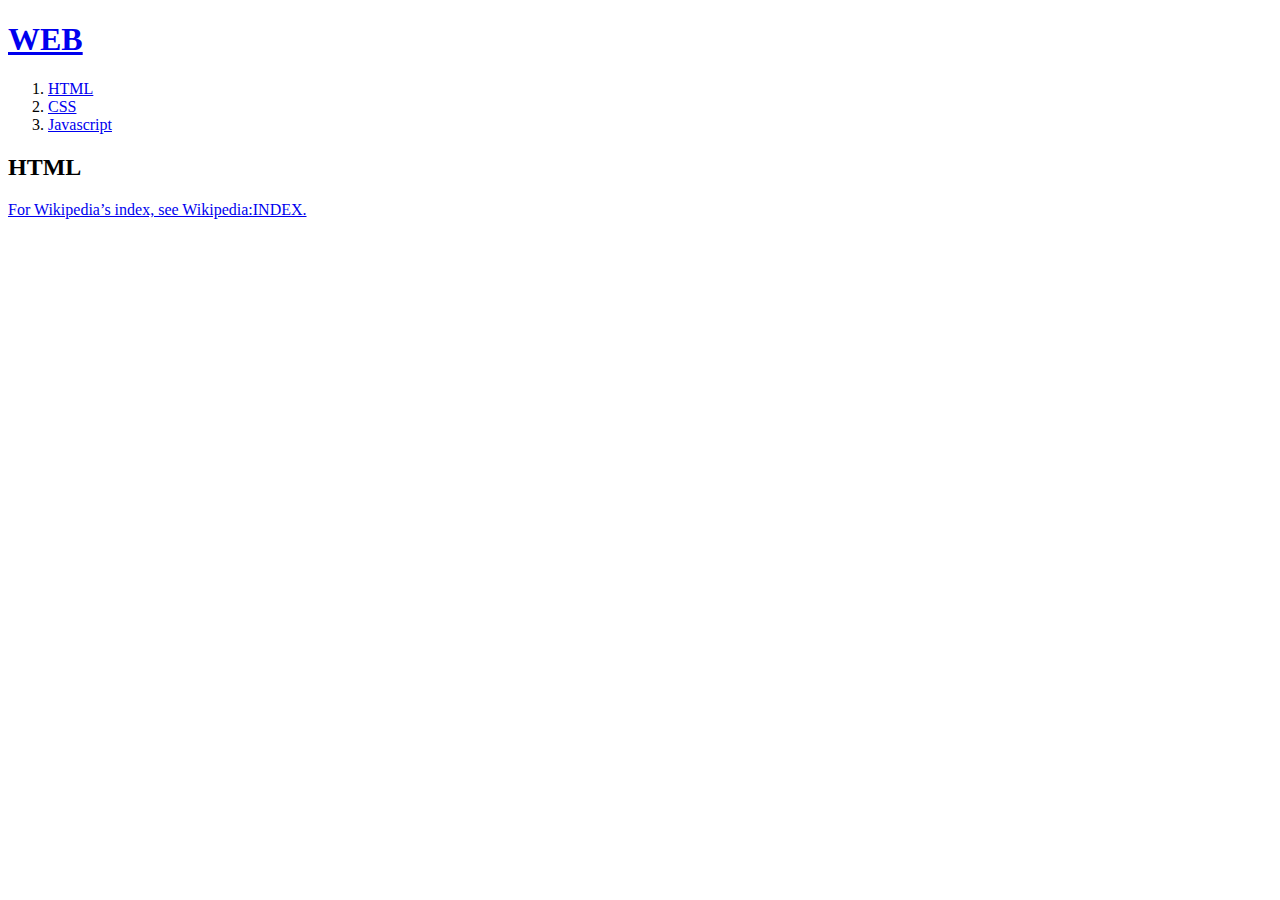
==== index.html @ 00787301 "Add files via upload" ====
<!doctype html>
<html>
<head>
<title>web1 - html</title>
<meta charset="utf-8">
</head>
<body>
  <h1><a href="index.html">WEB</a></h1>
  <ol>
    <li><a href="1.html">HTML</a></li>
    <li><a href="2.html">CSS</a></li>
    <li><a href="3.html">Javascript</a></li>
  </ol>


<h2>HTML</h2>

<p>
<a href="https://en.wikipedia.org/wiki/Index"target="_blank">
For Wikipedia’s index, see Wikipedia:INDEX.</a>
</p>
</body>
</html>
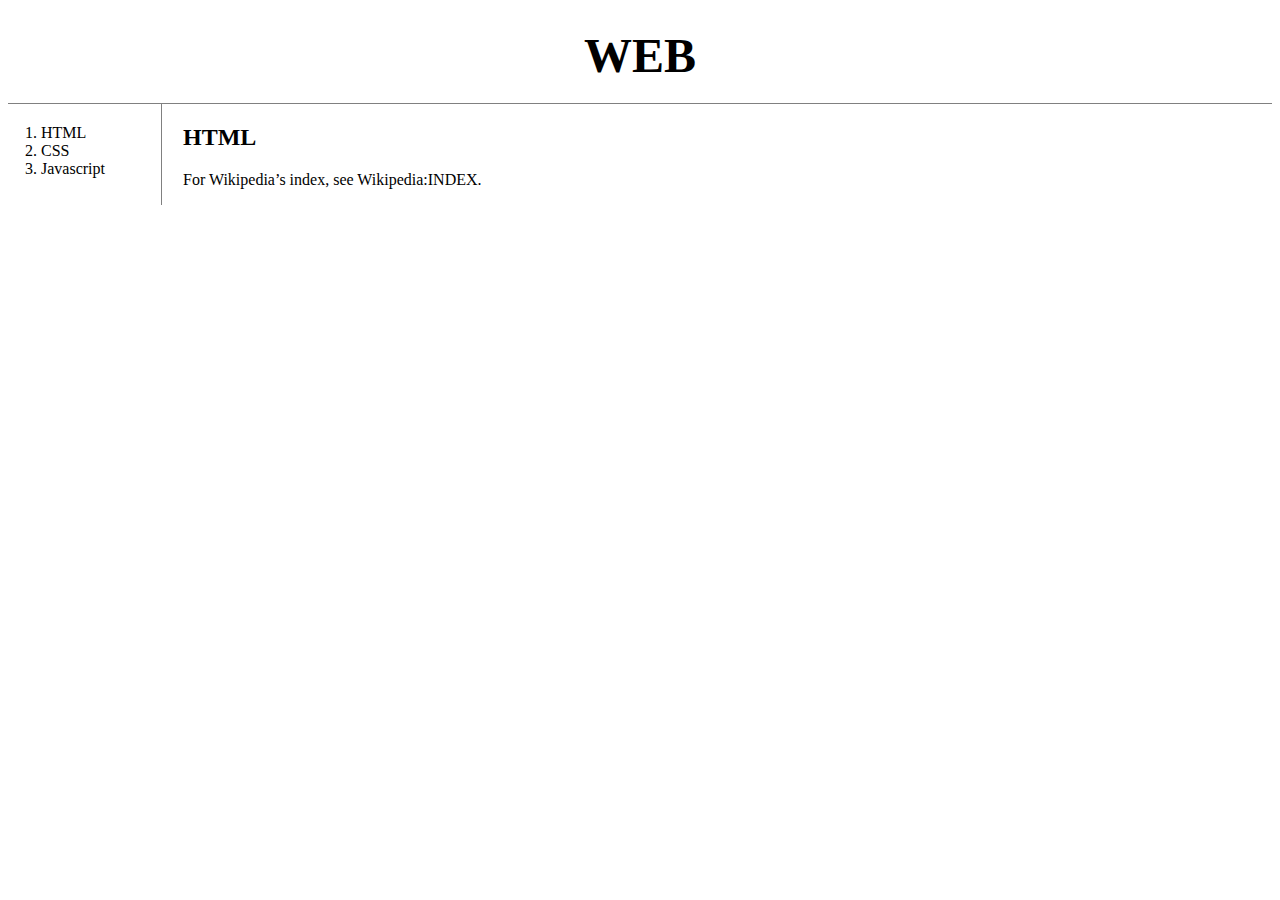
==== commit e1edfd0c: "Add files via upload" ====
--- a/index.html
+++ b/index.html
@@ -3,9 +3,20 @@
 <head>
 <title>web1 - html</title>
 <meta charset="utf-8">
+<!-- Global site tag (gtag.js) - Google Analytics -->
+<script async src="https://www.googletagmanager.com/gtag/js?id=G-XGY9PKE4QR"></script>
+<script>
+  window.dataLayer = window.dataLayer || [];
+  function gtag(){dataLayer.push(arguments);}
+  gtag('js', new Date());
+
+  gtag('config', 'G-XGY9PKE4QR');
+</script>
+<link rel="stylesheet" href="style.css">
 </head>
 <body>
   <h1><a href="index.html">WEB</a></h1>
+  <div id="grid">
   <ol>
     <li><a href="1.html">HTML</a></li>
     <li><a href="2.html">CSS</a></li>
@@ -13,11 +24,12 @@
   </ol>
 
 
-<h2>HTML</h2>
-
+<div id="article"><h2>HTML</h2>
 <p>
 <a href="https://en.wikipedia.org/wiki/Index"target="_blank">
 For Wikipedia’s index, see Wikipedia:INDEX.</a>
 </p>
+</div>
+</div>
 </body>
 </html>
--- a/style.css
+++ b/style.css
@@ -0,0 +1,34 @@
+a {
+     color:black;
+     text-decoration:none;
+}
+h1 {
+     font-size: 300%;
+     text-align: center;
+
+     border-bottom:1px solid gray;
+     MARGIN:0; PADDING:20px;
+}
+#grid ol {
+     border-right:1px solid gray;
+     width:100px; MARGIN:0;
+     padding:20px; padding-left: 33px;
+}
+#grid {
+     display:grid;
+     grid-template-columns: 150px 1fr;
+}
+#grid #article {
+     padding-left: 25px;
+}
+@media(max-width:800px) {
+     #grid{
+     display:block;
+}
+      #grid ol {
+      border-right:none;
+}
+     h1 {
+       border-bottom:none;
+}
+}
